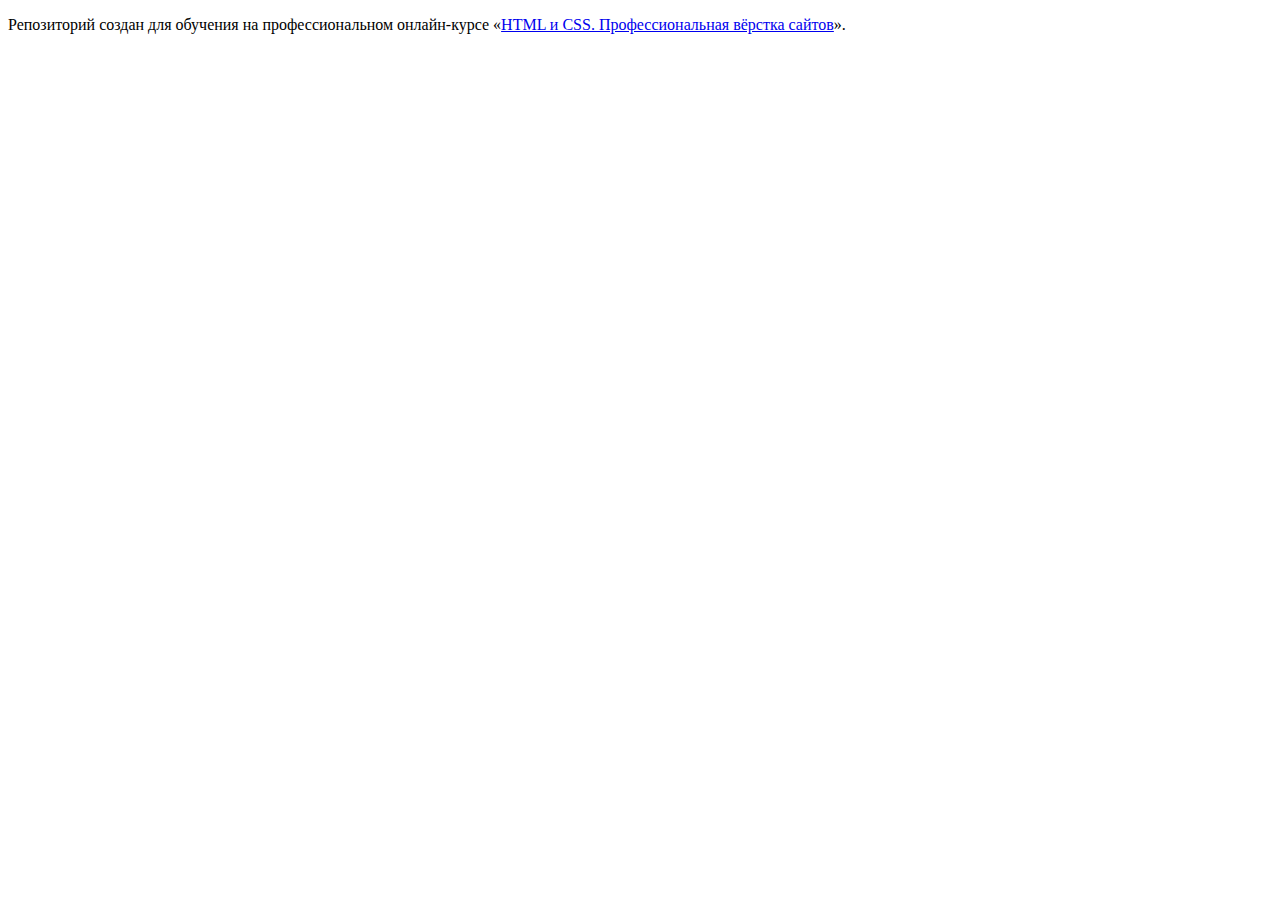
==== index.html @ 9882628a ":hatching_chick:" ====
<!DOCTYPE html>
<html lang="ru">
  <head>
    <meta charset="utf-8">
    <title>HTML Academy: Девайс</title>
  </head>
  <body>

    <p>Репозиторий создан для обучения на профессиональном онлайн‑курсе «<a href="https://htmlacademy.ru/intensive/htmlcss">HTML и CSS. Профессиональная вёрстка сайтов</a>».</p>

  </body>
</html>
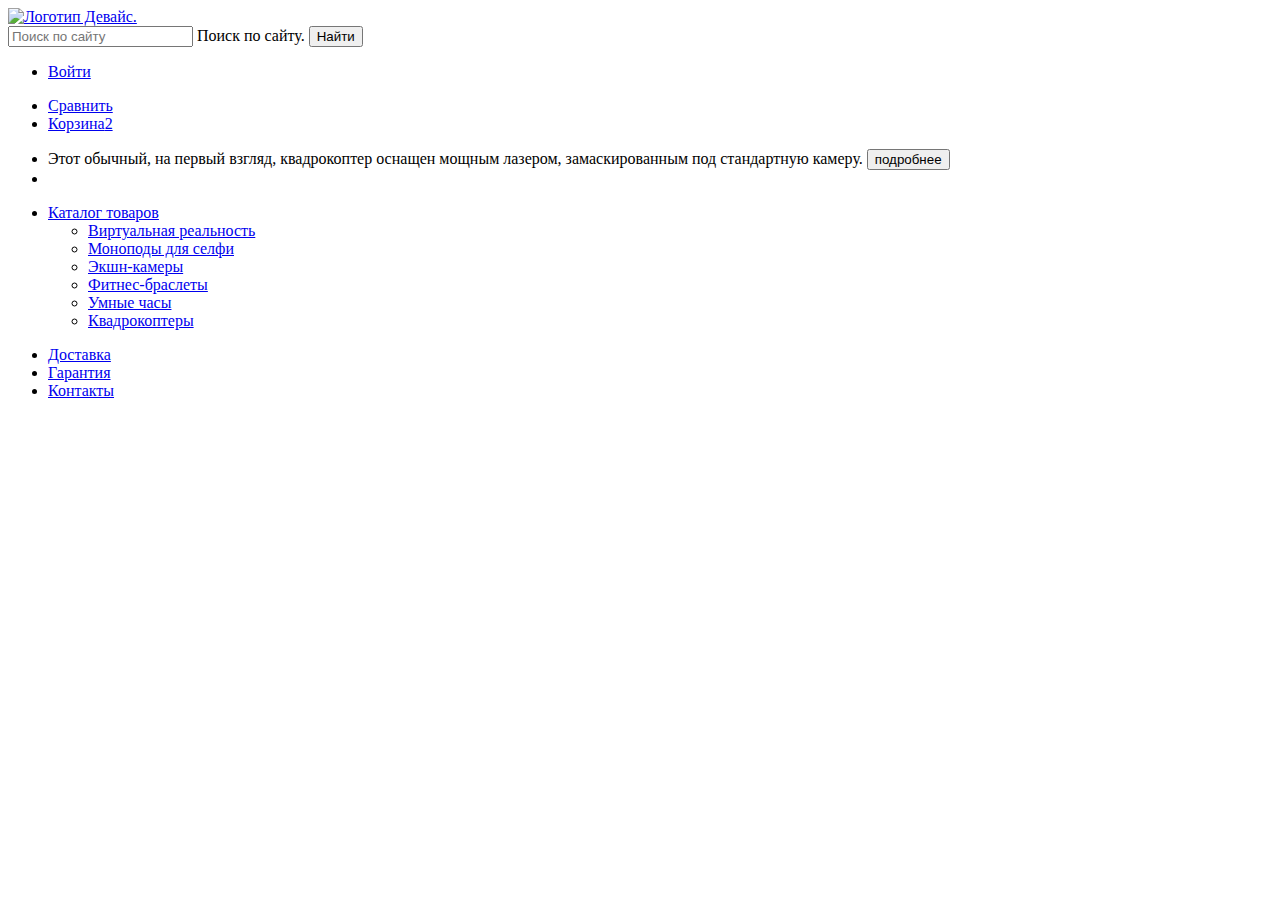
==== commit e79d4bf8: "Update index.html" ====
--- a/index.html
+++ b/index.html
@@ -2,11 +2,90 @@
 <html lang="ru">
   <head>
     <meta charset="utf-8">
-    <title>HTML Academy: Девайс</title>
+    <link rel="stylesheet" href="css/style.css"/>
+    <title>Девайс</title>
   </head>
-  <body>
-
-    <p>Репозиторий создан для обучения на профессиональном онлайн‑курсе «<a href="https://htmlacademy.ru/intensive/htmlcss">HTML и CSS. Профессиональная вёрстка сайтов</a>».</p>
-
+<body>
+    <header class="header">
+      <div class="header-container">
+        <nav class="navigation">
+          <a href="index.html" class="logo navigation-logo">
+            <img src="images/logo.svg" alt="Логотип Девайс.">
+          </a>
+          <div class="navigation-container">
+             <form action="https://echo.htmlacademy.ru" method="get" class="form">
+               <input type="search" name="search" id="search" placeholder="Поиск по сайту" class="form-search">
+               <label for="search" class="visually-hidden">Поиск по сайту.</label>
+               <button class="form-button-search" type="submit">Найти</button>
+             </form>
+              <ul class="navigation-user-list navigation-user-list-login">
+               <li class="navigation-user-item">
+               <a href="#">Войти</a>
+               </li>
+              </ul>
+            <ul class="navigation-user-list">
+               <li class="navigation-user-item">
+               <a href="#">Сравнить</a>
+               </li>
+                <li class="navigation-user-item navigation-user-trash">
+                  <a href="#">Корзина<span class="navigation-number">2</span></a>
+             </ul>
+             </div>
+     </header>
+     <section class="advantages-section">
+       <ul>
+        <li>
+          <title>Порхает как бабочка,
+            жалит как пчела!</title>
+            <text>Этот обычный, на первый взгляд, квадрокоптер оснащен мощным лазером, замаскированным под стандартную камеру.
+            </text>
+            <button class="form-button-search" type="submit">подробнее</button>
+        </li>
+        <li></li>
+       </ul>
+     </section>
+<Section class="catalog-product">
+<ul class="product-list">
+  <li class="product-item product-item-popover">
+    <a href="#"> Каталог товаров </a>
+    <div class="product-container">
+      <ul class="product-list">
+        <li class="product-item">
+          <a href="#"> Виртуальная реальность </a>
+        </li>
+        <li class="product-item">
+          <a href="#"> Моноподы для cелфи </a>
+        </li>
+        <li class="product-item">
+          <a href="#"> Экшн-камеры </a>
+        </li>
+        <li class="product-item">
+          <a href="#">Фитнес-браслеты</a>
+        </li>
+        <li class="product-item">
+          <a href="#">Умные часы</a>
+        </li>
+        <li class="product-item">
+          <a href="#">Квадрокоптеры</a>
+        </li>
+      </ul>
+    </div>
+  </Section>
+    <section class="advantages-container">
+    <ul>
+      <li class="advantages-item">
+        <a href="#"> Доставка </a>
+      </li>
+      <li class="navigation__item">
+        <a href="#"> Гарантия </a>
+      </li>
+      <li class="navigation__item">
+        <a href="#"> Контакты </a>
+      </li>
+    </ul>
+  </nav>
+</section>
+<main class="main"></main>
+<footer class="footer"></footer>
   </body>
 </html>
